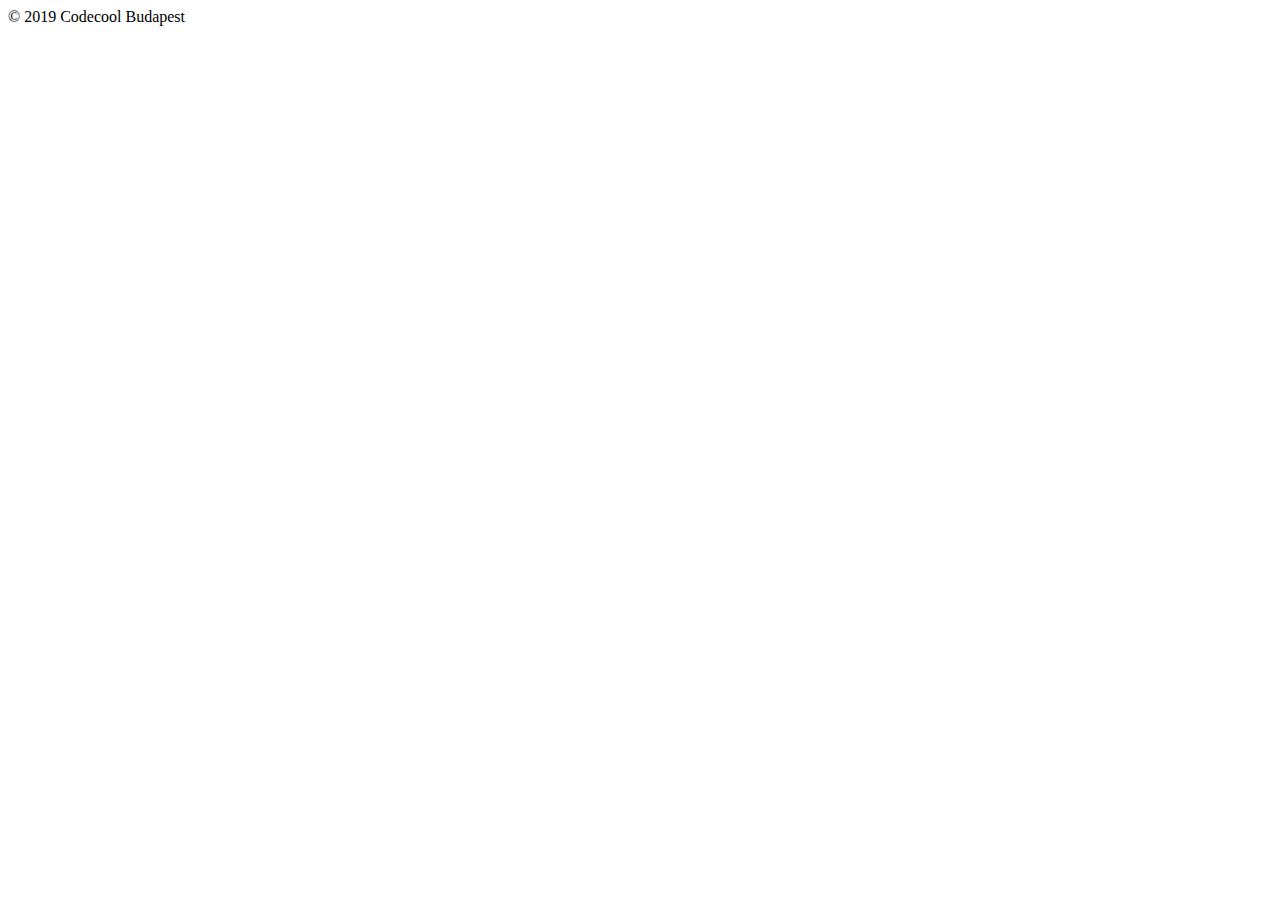
==== src/main/webapp/templates/footer.html @ 845043d7 "starter project" ====
<!doctype html>
<html lang="en" xmlns="http://www.w3.org/1999/xhtml" xmlns:th="http://www.thymeleaf.org">
<body>

<div th:fragment="copy">
    <div class="card">
        <div class="card-body">
            &copy; 2019 Codecool Budapest
        </div>
    </div>
</div>

</body>
</html>
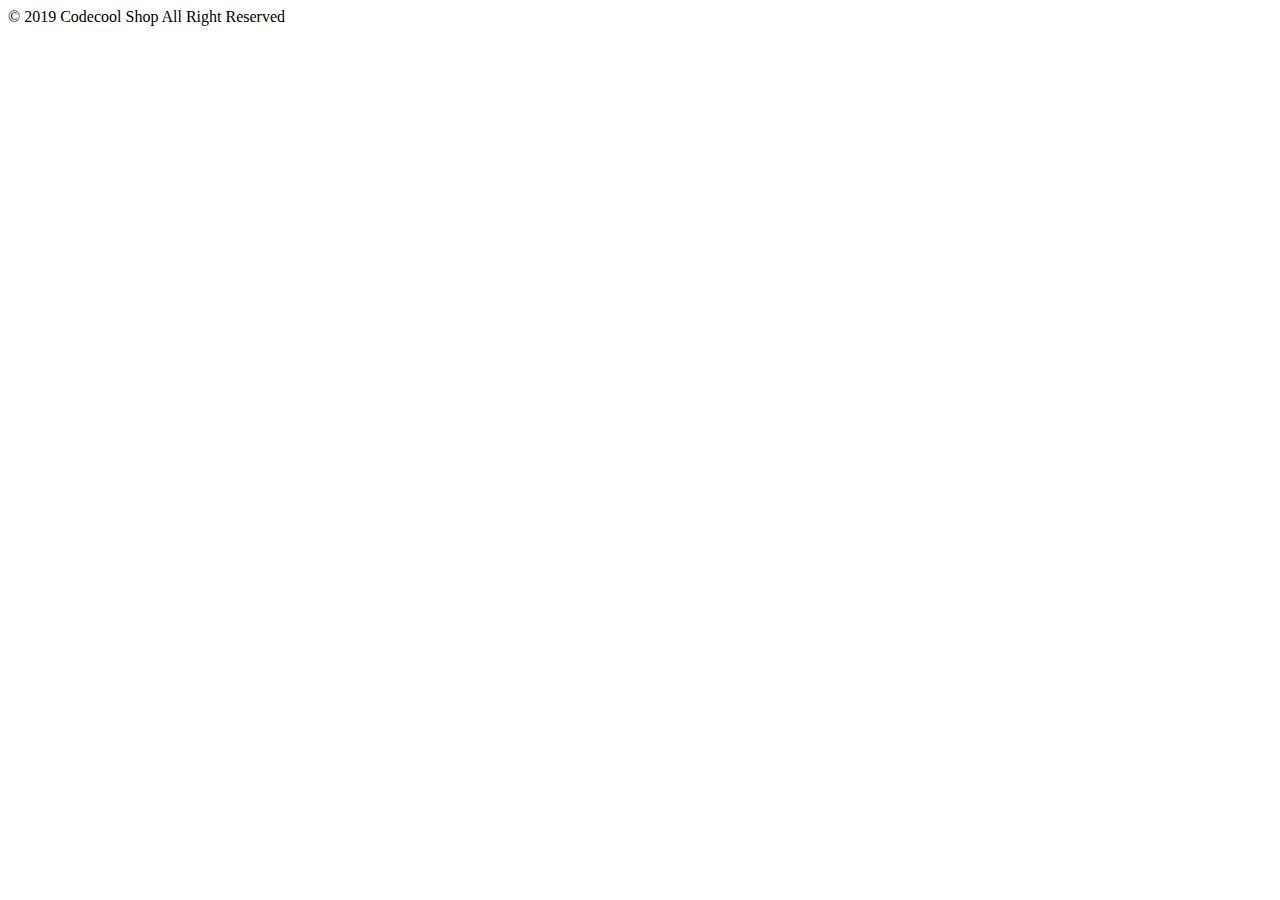
==== commit 72d6c37e: "Merge branch 'development' into 69-DAODAODAO" ====
--- a/src/main/webapp/templates/footer.html
+++ b/src/main/webapp/templates/footer.html
@@ -2,11 +2,9 @@
 <html lang="en" xmlns="http://www.w3.org/1999/xhtml" xmlns:th="http://www.thymeleaf.org">
 <body>
 
-<div th:fragment="copy">
-    <div class="card">
-        <div class="card-body">
-            &copy; 2019 Codecool Budapest
-        </div>
+<div th:fragment="card">
+    <div class="footer-body">
+        &copy; 2019 Codecool Shop All Right Reserved
     </div>
 </div>
 
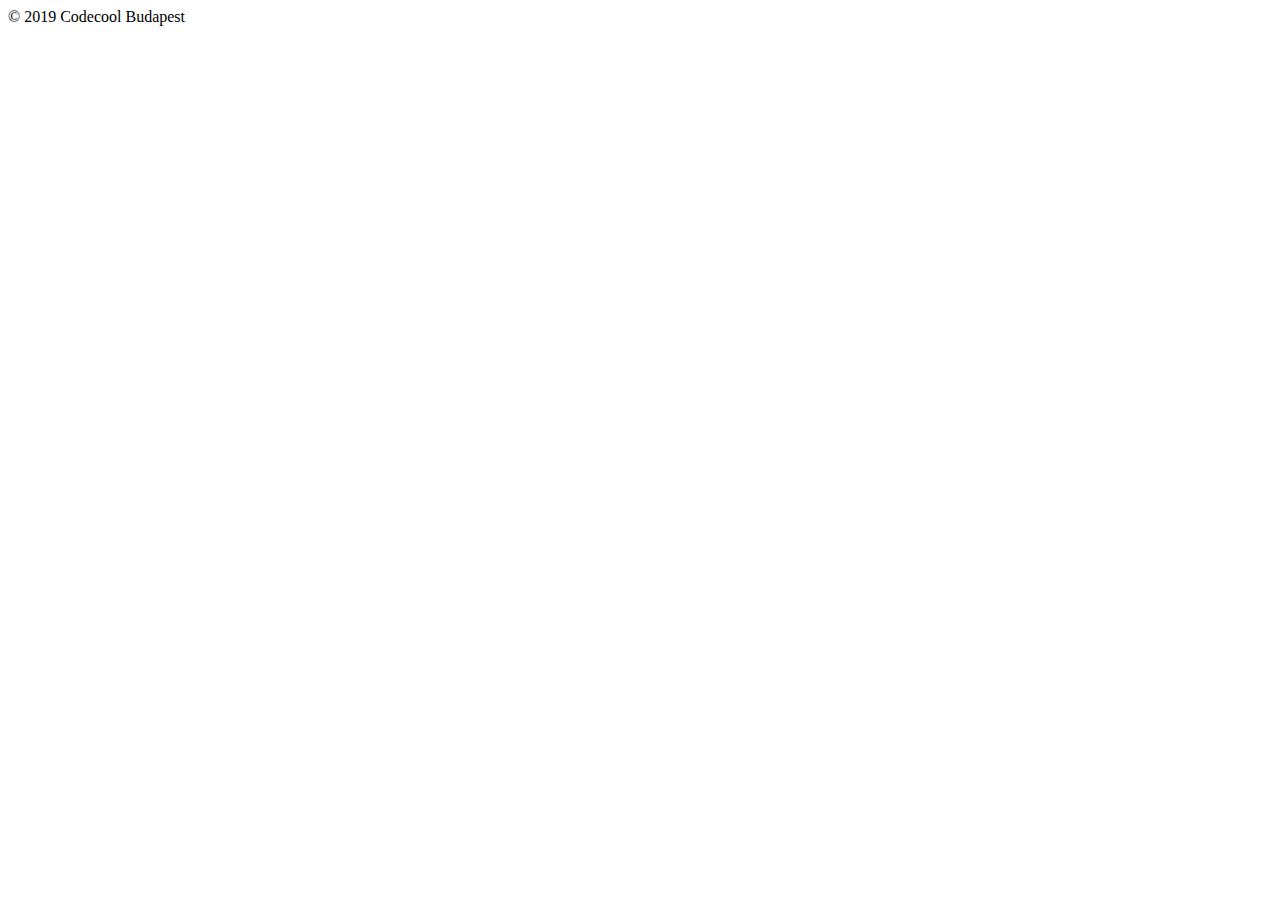
==== commit ba6b265c: "starter project" ====
--- a/src/main/webapp/templates/footer.html
+++ b/src/main/webapp/templates/footer.html
@@ -2,9 +2,11 @@
 <html lang="en" xmlns="http://www.w3.org/1999/xhtml" xmlns:th="http://www.thymeleaf.org">
 <body>
 
-<div th:fragment="card">
-    <div class="footer-body">
-        &copy; 2019 Codecool Shop All Right Reserved
+<div th:fragment="copy">
+    <div class="card">
+        <div class="card-body">
+            &copy; 2019 Codecool Budapest
+        </div>
     </div>
 </div>
 
